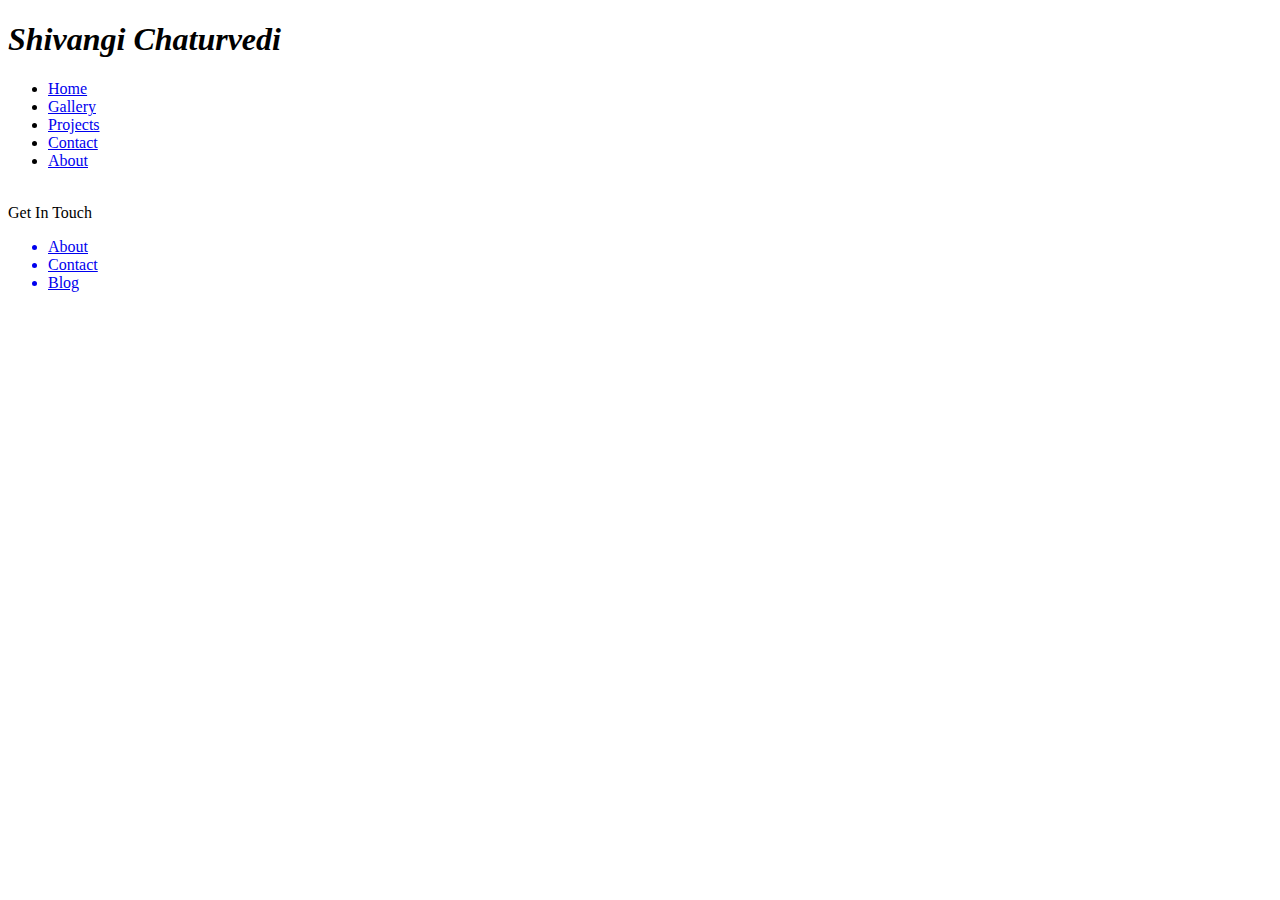
==== contact.html @ 8c897417 "Additional Features" ====
<!DOCTYPE html>
<html>
<head>
<title>www.SChaturvedi.com</title>
<link href="style.css" type="text/css" rel="stylesheet">

</head>

<body>

<div class="header">

<i><h1>Shivangi Chaturvedi</i></h1>
<div id="main">
<ul>
<li><a href="index.html">Home</a></li>
<li><a href="gallery.html">Gallery</a></li>
<li><a href="projects.html">Projects</a></li>
<li><a href="contact.html">Contact</a></li>
<li><a href="about.html">About</a></li>
</div>
</div>
<div class="cat">

<div class="compe1"><a href="compe1.html"><img src="image/x1.jpg" alt="" ></div></a>
<div class="compe2">
</div>
</div>


<div class="footer">
        Get In Touch

<div class="subfooter">

<ul>
<a href="about.html"><li>About</li></a>
<a href="contact.html"><li>Contact</li></a>
<a href="blog.html"><li>Blog</li></a></ul>


</div>
</div>
</body>

</html>
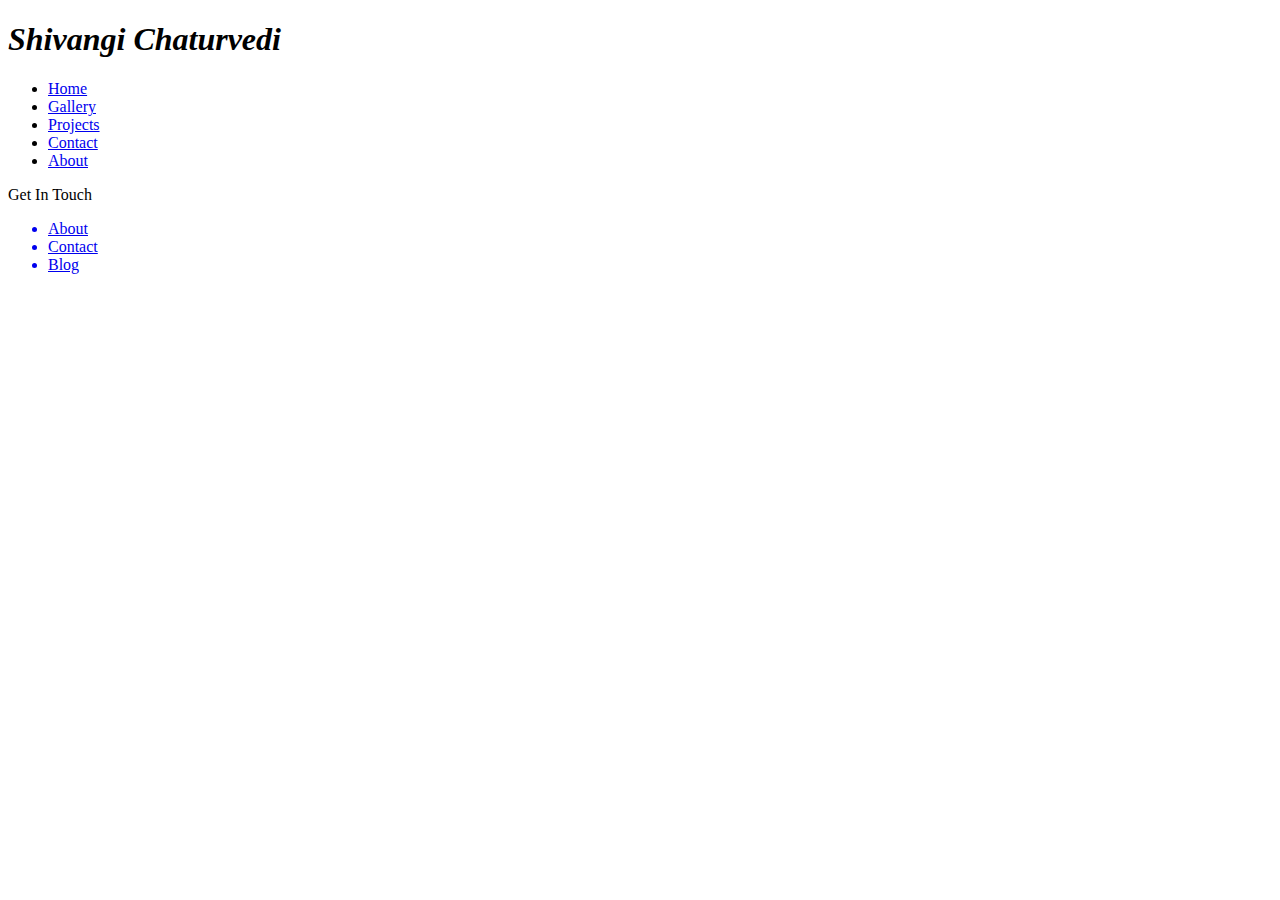
==== commit 98855d31: "Update contact.html" ====
--- a/contact.html
+++ b/contact.html
@@ -22,11 +22,7 @@
 </div>
 <div class="cat">
 
-<div class="compe1"><a href="compe1.html"><img src="image/x1.jpg" alt="" ></div></a>
-<div class="compe2">
 </div>
-</div>
-
 
 <div class="footer">
         Get In Touch
@@ -38,9 +34,8 @@
 <a href="contact.html"><li>Contact</li></a>
 <a href="blog.html"><li>Blog</li></a></ul>
 
-
 </div>
 </div>
 </body>
 
-</html>+</html>
